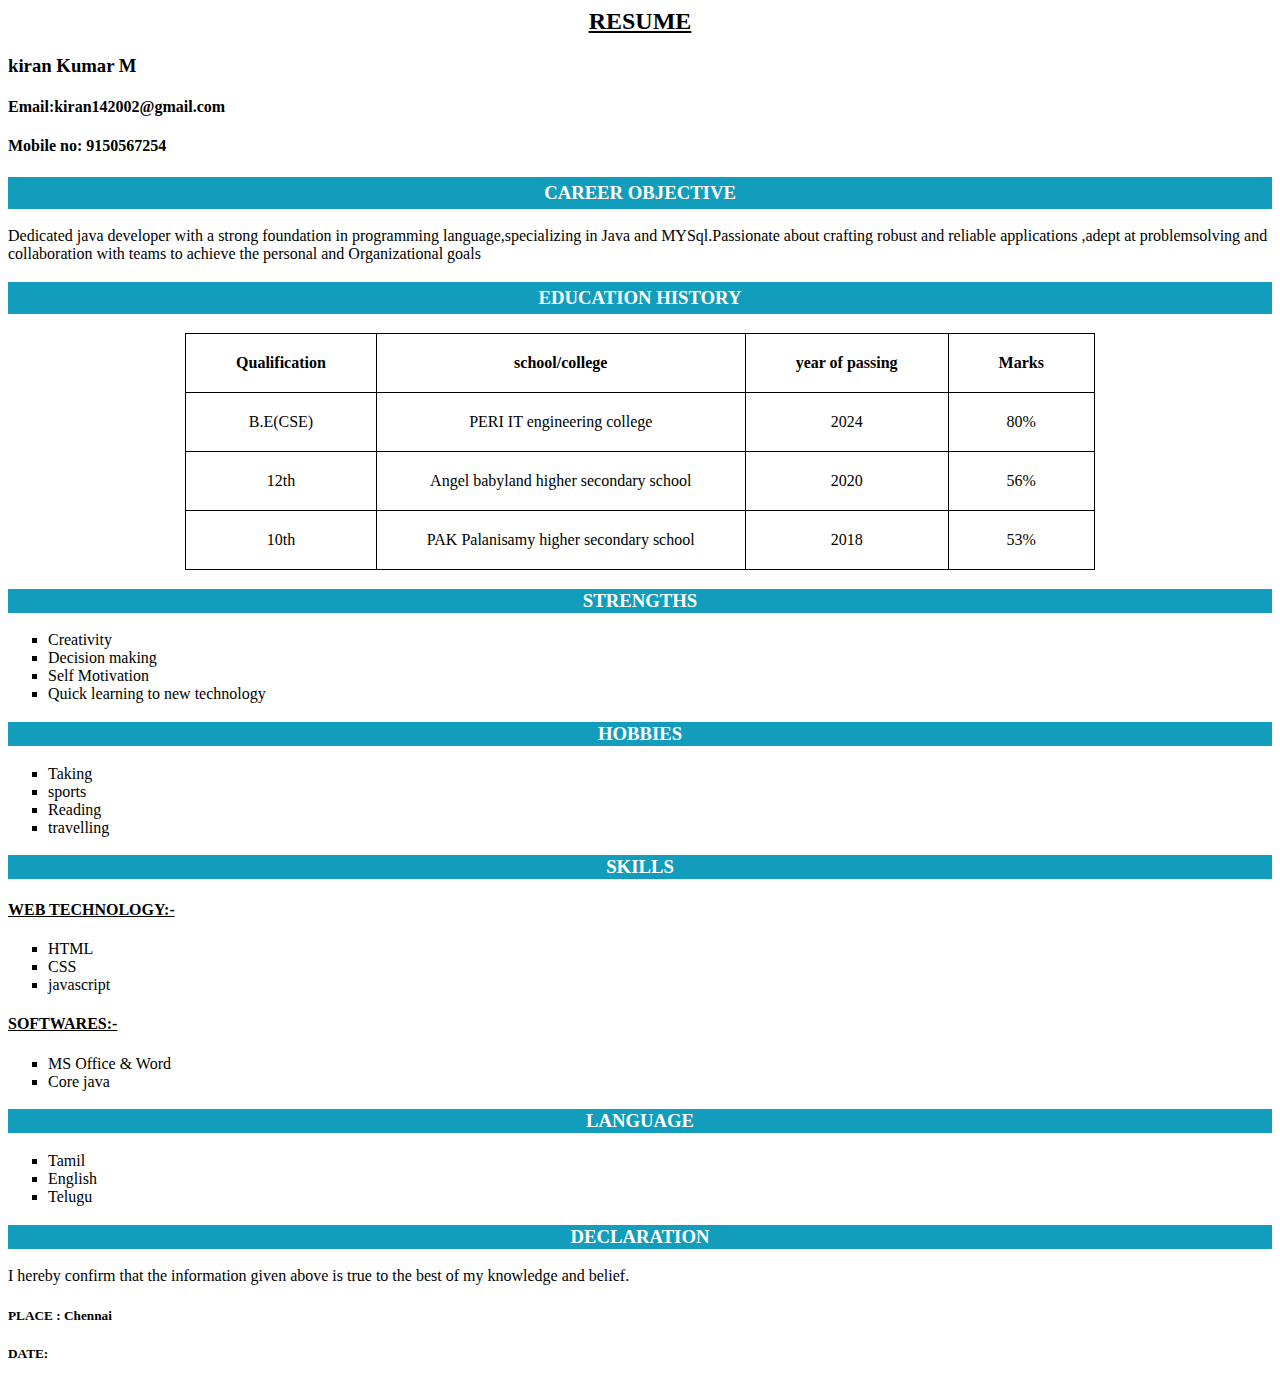
==== HTML/HTML/resume.html @ bb0fa375 "Master" ====
<html>
<head>
    <title>Resume</title>
    <style>
      table,tr,th,td 
    {
        border:1px solid black;
        border-collapse: collapse;
        padding: 20px ;
        padding-right: 50px;
        padding-left: 50px;
        text-align:center

    }
    </style>
</head>

<body>
    <center>
        <h2><u>RESUME</u></h2>
    </center>
    <div>
        <h3>kiran Kumar M</h3>
        <h4>Email:kiran142002@gmail.com</h4>
        <h4>Mobile no: 9150567254</h4>
        <h3>
            <div style="background-color: rgb(19, 157, 188);color:white;padding: 5px;">
            <center>CAREER OBJECTIVE</center>
            </div>
        </h3>
        <p>Dedicated java developer with a strong foundation in programming language,specializing in Java and MYSql.Passionate about crafting robust and reliable applications ,adept at problemsolving and collaboration with teams to achieve the personal and Organizational goals </p>
        </div>
        <h3>
        <div style="background-color:rgb(19, 157, 188);color:white;padding: 5px;">
            <center>EDUCATION HISTORY</center></div>
        
        </h3>
        <div>
            <center>
            <table> 
                <tr>
                    <th>Qualification</th>
                    <th>school/college</th>
                    <th>year of passing</th>
                    <th>Marks</th>                    
                </tr>
                <tr>
                    <td><center>B.E(CSE)</center></td>
                    <td>PERI IT engineering college</td>
                    <td><center>2024</center></td>
                    <td>80%</td>
                </tr>
                <tr>
                   <td><center>12th</center></td>
                   <td>Angel babyland  higher secondary school</td>
                   <td><center>2020</center></td>
                   <td>56%</td>
                </tr>
                <tr>
                    <td><center>10th</center></td>
                    <td>PAK Palanisamy higher secondary school</td>
                    <td><center>2018</center></td>
                    <td>53%</td>
                </tr>
            </table>
            </center>
        </div>
            <h3>
                <div style="background-color:rgb(19, 157, 188) ;color: white;padding:1px;">
               <center>STRENGTHS</center> 
               </div>
            </h3>
            <ul type="square">
              <li>Creativity</li>
              <li>Decision making</li>
              <li>Self Motivation</li>
              <li>Quick learning to new technology</li>
            </ul>
            <h3>
                <div style="background-color:rgb(19, 157, 188) ; color:white;padding:1px;">
                <center>HOBBIES</center>
                </div>
            </h3>
            <ul type="square">
                <li>Taking</li>
                <li>sports</li>
                <li>Reading</li>
                <li>travelling</li>
              </ul>
              <h3>
                <div style="background-color:rgb(19, 157, 188); color:white;padding:1px;">
                <center>SKILLS</center>
                </div>
                </h3>
                <h4><u>WEB TECHNOLOGY:-</u></h4>
                <ul type="square">
                    <li>HTML</li>
                    <li>CSS</li>
                    <li>javascript</li>
                </ul>
                <h4><u>SOFTWARES:-</u></h4>
                <ul type="square">
                    <li>MS Office & Word</li>
                    <li>Core java</li>
                </ul>
                <h3>
                    <div style="background-color:rgb(19, 157, 188); color: white;padding:1px;">
                    <center>LANGUAGE</center>
                </h3>
                <ul type="square">
                    <li>Tamil</li>
                    <li>English</li>
                    <li>Telugu</li>
                </ul>
                <h3>
                    <div style="background-color:rgb(19, 157, 188) ; color: white;padding:1px;">
                    <center>DECLARATION</center>
                    </div>
                </h3>
                <p>I hereby confirm that the information given above is true to the best of my knowledge and belief.</p>
                <h5>PLACE : Chennai</h5>
                <h5>DATE:</h5>

</body>

</html>
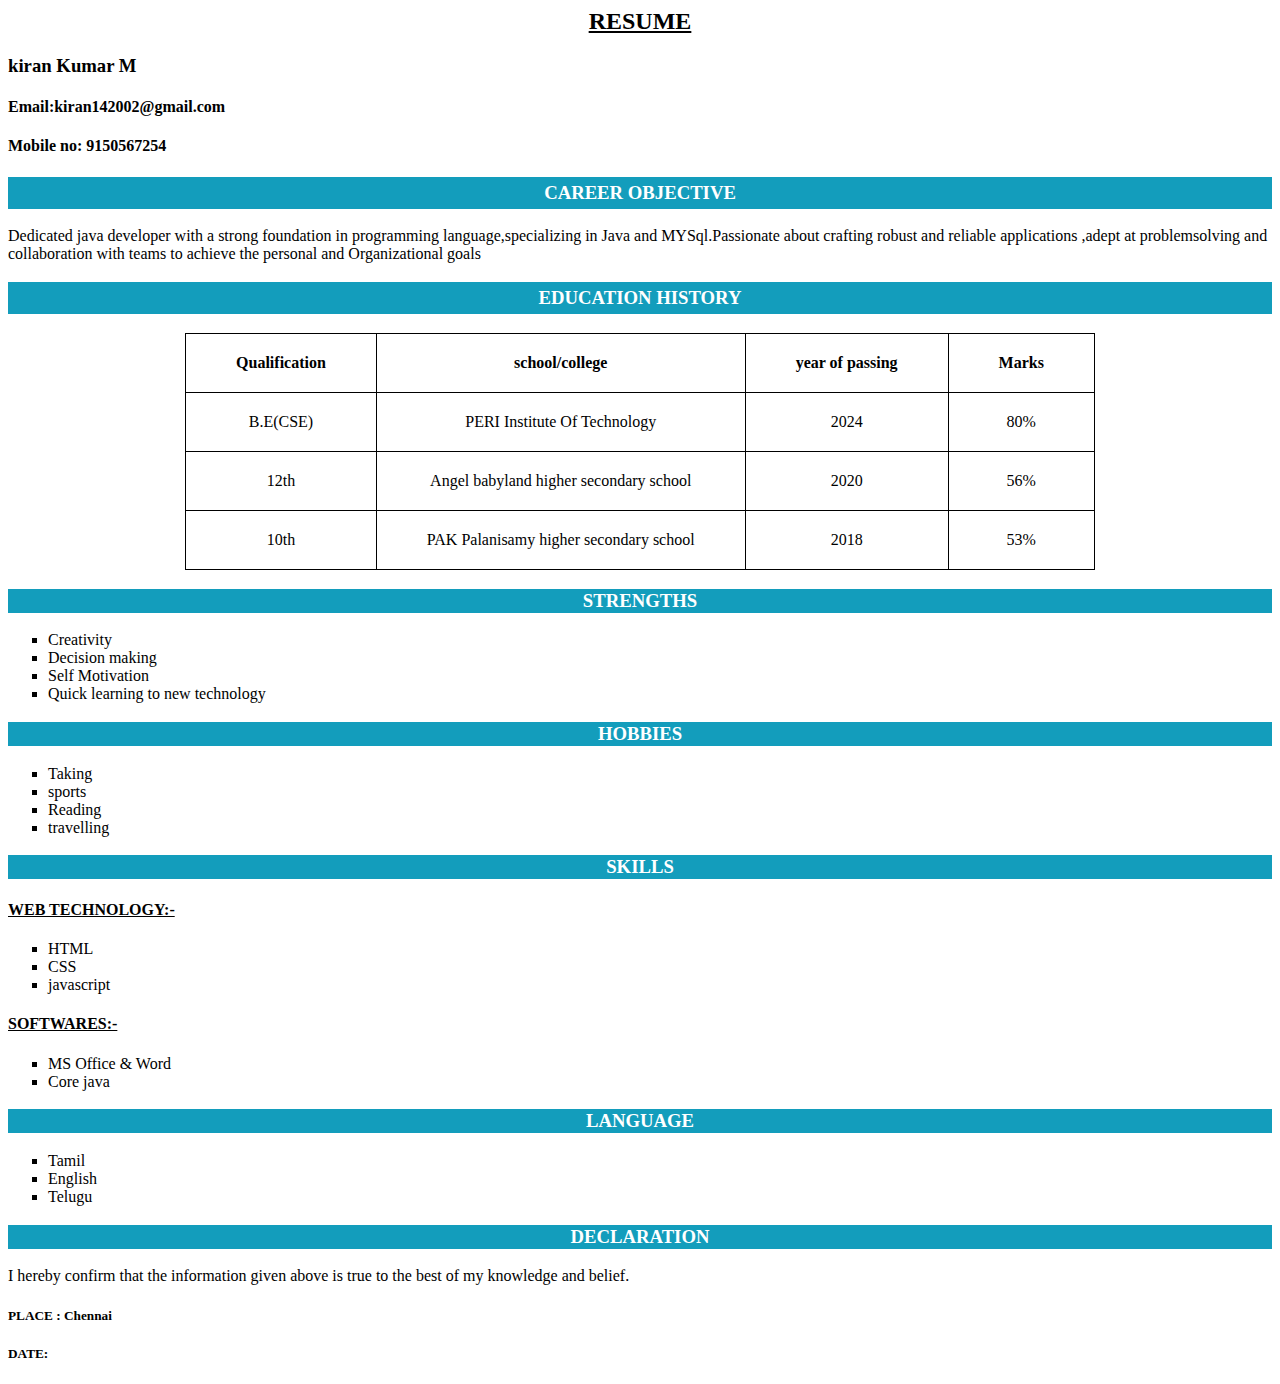
==== commit 754386f6: "calculator" ====
--- a/HTML/HTML/resume.html
+++ b/HTML/HTML/resume.html
@@ -46,7 +46,7 @@
                 </tr>
                 <tr>
                     <td><center>B.E(CSE)</center></td>
-                    <td>PERI IT engineering college</td>
+                    <td>PERI Institute Of Technology</td>
                     <td><center>2024</center></td>
                     <td>80%</td>
                 </tr>
